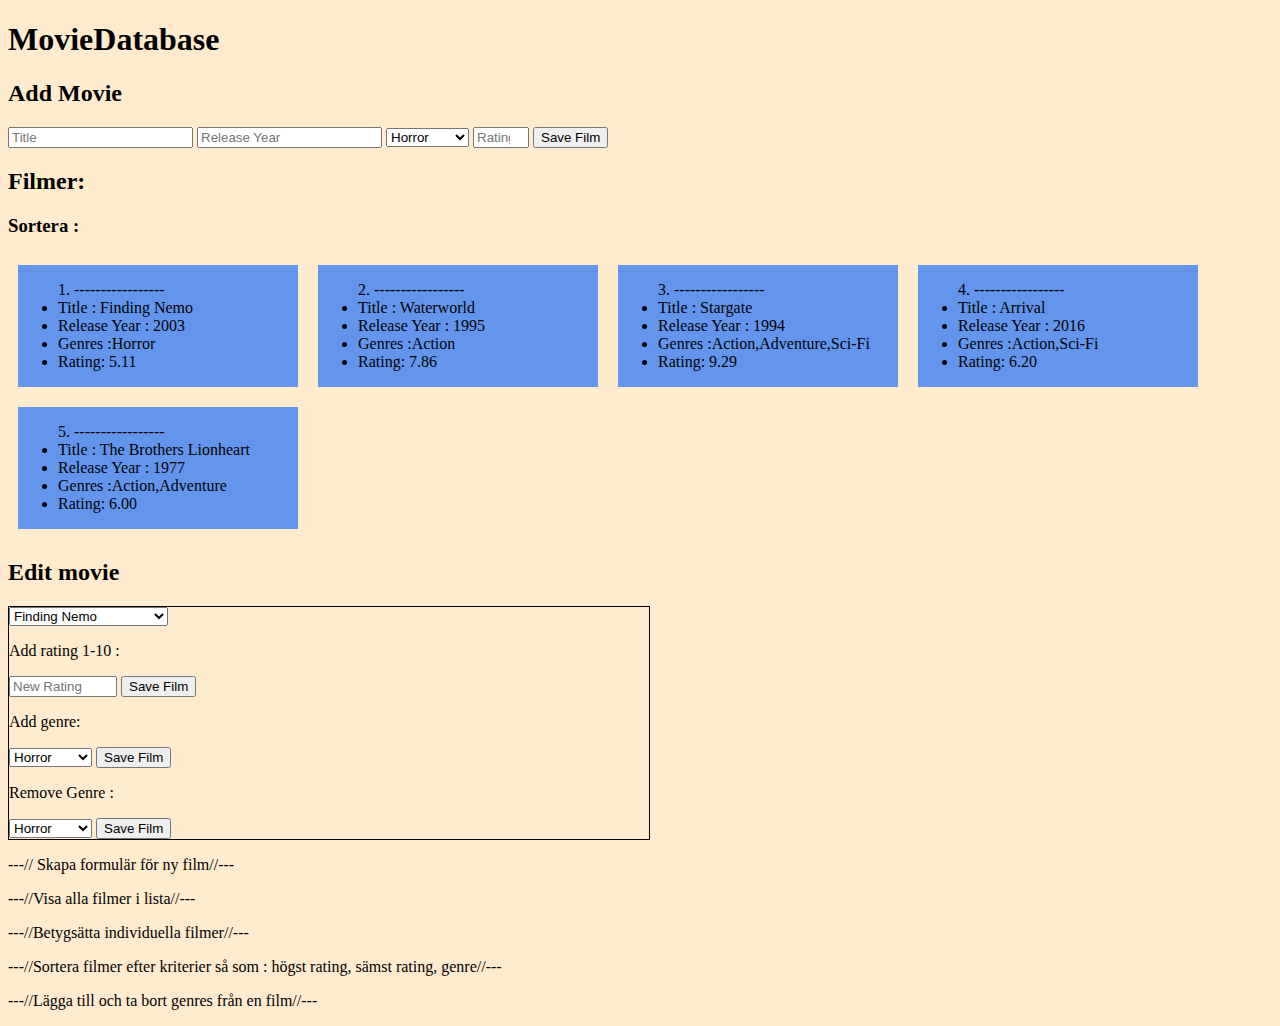
==== index.html @ b298df1d "Added edit functions" ====
<!DOCTYPE html>
<html lang="en">
<head>
	<meta charset="UTF-8">
	<title>MovieProto</title>
	<link rel="stylesheet" type="text/css" href="css/main.css">
</head>
<body>


	<h1>MovieDatabase</h1>

	<h2> Add Movie </h2>
	<form>
		<input id="title" type="text" placeholder="Title" />
		<input id="Relasey" type="number" placeholder="Release Year" />
		<select id="genreInput" name="Genre">
			<option value="Horror">Horror</option>
			<option value="Action">Action</option>
			<option value="Adventure">Adventure</option>
			<option value="Sci-Fi">Sci-Fi</option>
			<option value="Comedy">Comedy</option>
		</select>
		<input id="Rating" type="number" max="10" min="0" placeholder="Rating" />
		<input type="button" value="Save Film" onclick="allMovies.newMovieFromForm()" />
	</form>

	<h2>Filmer:</h2>
	<h3> Sortera : </h3>
	<div id="test"> </div>
	<h2> Edit movie </h2>

	<div id="editDiv">
		<select id="selectEle" name="Select Movie">
		</select><br>
		<p> Add rating 1-10 : </p><input id="newRating" type="number" max="10" min="0" placeholder="New Rating" />
		<input type="button" value="Save Film" onclick="allMovies.addRating()" />
		<p> Add genre: </p>
		<select id="newgenreInput" name="Genre">
			<option value="Horror">Horror</option>
			<option value="Action">Action</option>
			<option value="Adventure">Adventure</option>
			<option value="Sci-Fi">Sci-Fi</option>
			<option value="Comedy">Comedy</option>
		</select>
		<input type="button" value="Save Film" onclick="" />
		<p> Remove Genre : </p>
		<select id="removeGenre" name="Genre">
			<option value="Horror">Horror</option>
			<option value="Action">Action</option>
			<option value="Adventure">Adventure</option>
			<option value="Sci-Fi">Sci-Fi</option>
			<option value="Comedy">Comedy</option>
		</select>
		<input type="button" value="Save Film" onclick="" />

	</div>


	<p>---// Skapa formulär för ny film//---</p>
	<p>---//Visa alla filmer i lista//---</p>
	<p>---//Betygsätta individuella filmer//---</p>
	<p>---//Sortera filmer efter kriterier så som : högst rating, sämst rating, genre//---</p>
	<p>---//Lägga till och ta bort genres från en film//---</p>

	<script src="js/main.js"></script>
</body>
</html>
---- css/main.css ----
body {
	background: blanchedalmond;
}
#test{
	display:flex;
	flex-direction: row;
	width:100%;
	flex-wrap:wrap;

}
.movieDot{
	margin:10px;
	background:cornflowerblue;
	width:280px;
}

#editDiv{
	border:solid 1px black;
	width:40rem;
}

#newRating{
	width:100px;
}
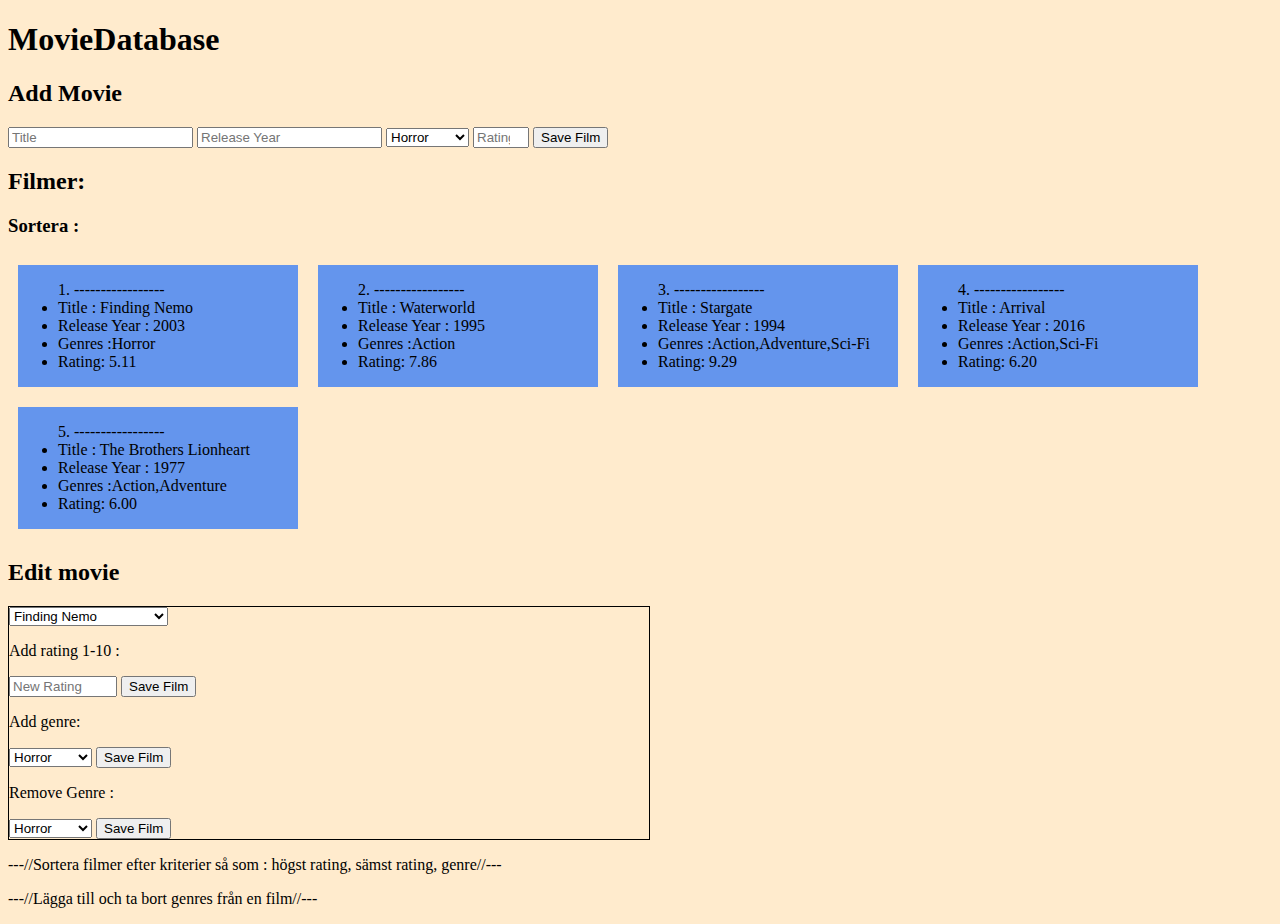
==== commit 1b0ccd98: "Add-remove rating genre done" ====
--- a/index.html
+++ b/index.html
@@ -43,7 +43,7 @@
 			<option value="Sci-Fi">Sci-Fi</option>
 			<option value="Comedy">Comedy</option>
 		</select>
-		<input type="button" value="Save Film" onclick="" />
+		<input type="button" value="Save Film" onclick="allMovies.addnewGenre()" />
 		<p> Remove Genre : </p>
 		<select id="removeGenre" name="Genre">
 			<option value="Horror">Horror</option>
@@ -52,14 +52,10 @@
 			<option value="Sci-Fi">Sci-Fi</option>
 			<option value="Comedy">Comedy</option>
 		</select>
-		<input type="button" value="Save Film" onclick="" />
+		<input type="button" value="Save Film" onclick="allMovies.removeGenre()" />
 
 	</div>
 
-
-	<p>---// Skapa formulär för ny film//---</p>
-	<p>---//Visa alla filmer i lista//---</p>
-	<p>---//Betygsätta individuella filmer//---</p>
 	<p>---//Sortera filmer efter kriterier så som : högst rating, sämst rating, genre//---</p>
 	<p>---//Lägga till och ta bort genres från en film//---</p>
 
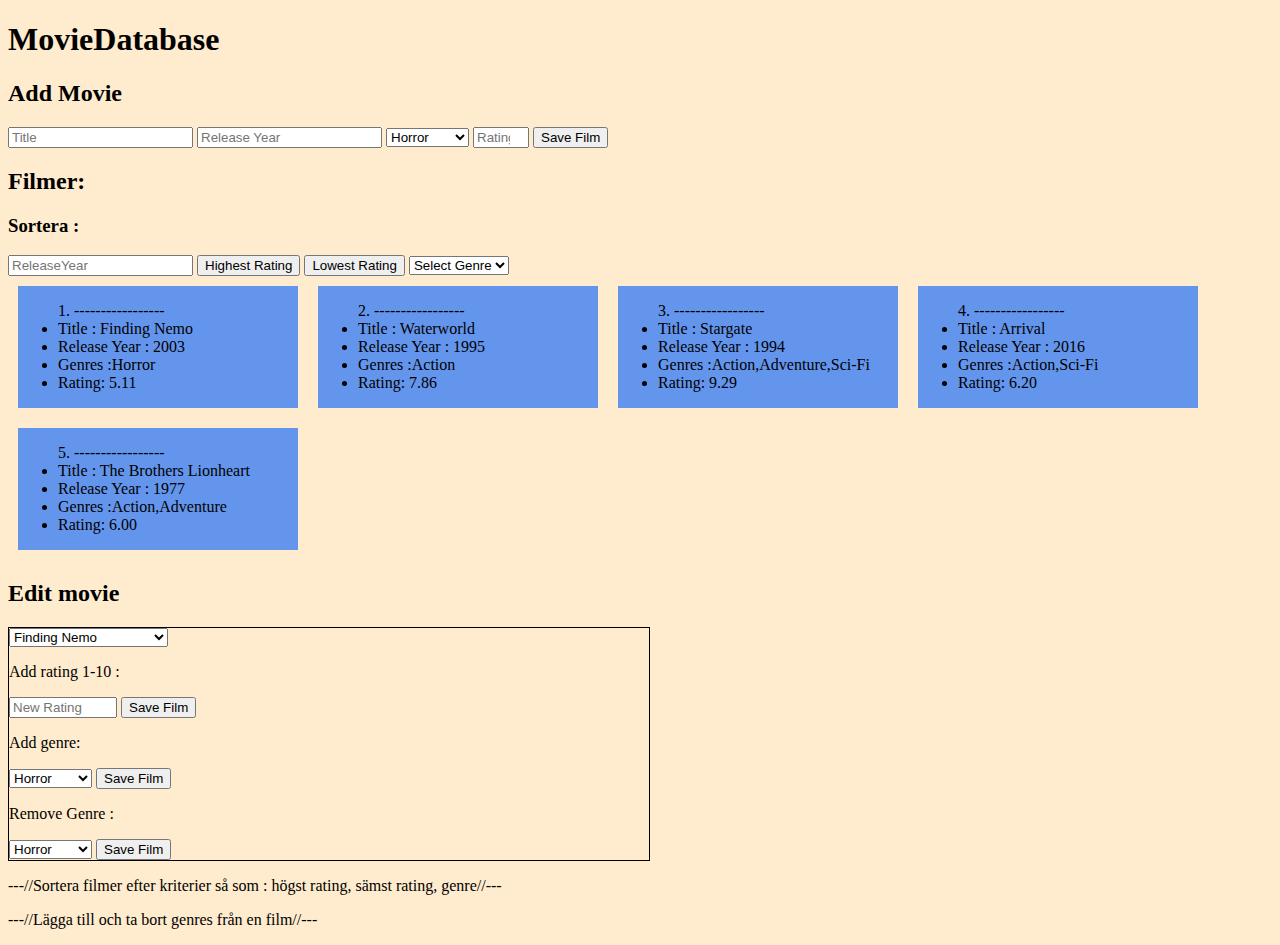
==== commit df06576b: "added fallbacks" ====
--- a/index.html
+++ b/index.html
@@ -27,7 +27,21 @@
 
 	<h2>Filmer:</h2>
 	<h3> Sortera : </h3>
+	<input id="" type="number" placeholder="ReleaseYear" />	
+	<input type="button" value="Highest Rating" onclick="" />
+	<input type="button" value="Lowest Rating" onclick="" />
+	<select id="sortbygenre" name="Genre">
+		<option value="Select">Select Genre</option>
+		<option value="Horror">Horror</option>
+		<option value="Action">Action</option>
+		<option value="Adventure">Adventure</option>
+		<option value="Sci-Fi">Sci-Fi</option>
+		<option value="Comedy">Comedy</option>
+	</select>
+
 	<div id="test"> </div>
+	
+
 	<h2> Edit movie </h2>
 
 	<div id="editDiv">
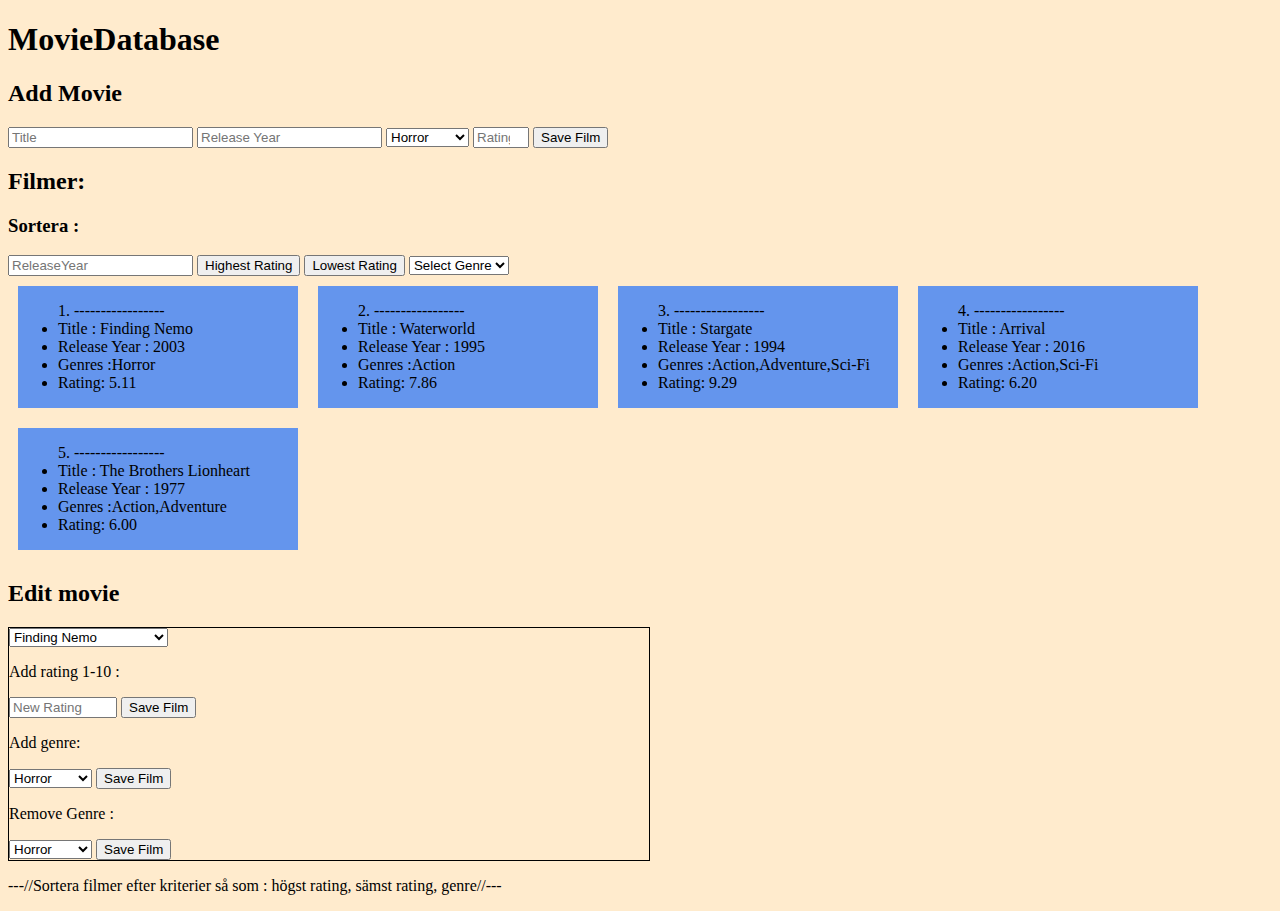
==== commit 09004c07: "Cleaning up" ====
--- a/index.html
+++ b/index.html
@@ -71,7 +71,7 @@
 	</div>
 
 	<p>---//Sortera filmer efter kriterier så som : högst rating, sämst rating, genre//---</p>
-	<p>---//Lägga till och ta bort genres från en film//---</p>
+
 
 	<script src="js/main.js"></script>
 </body>
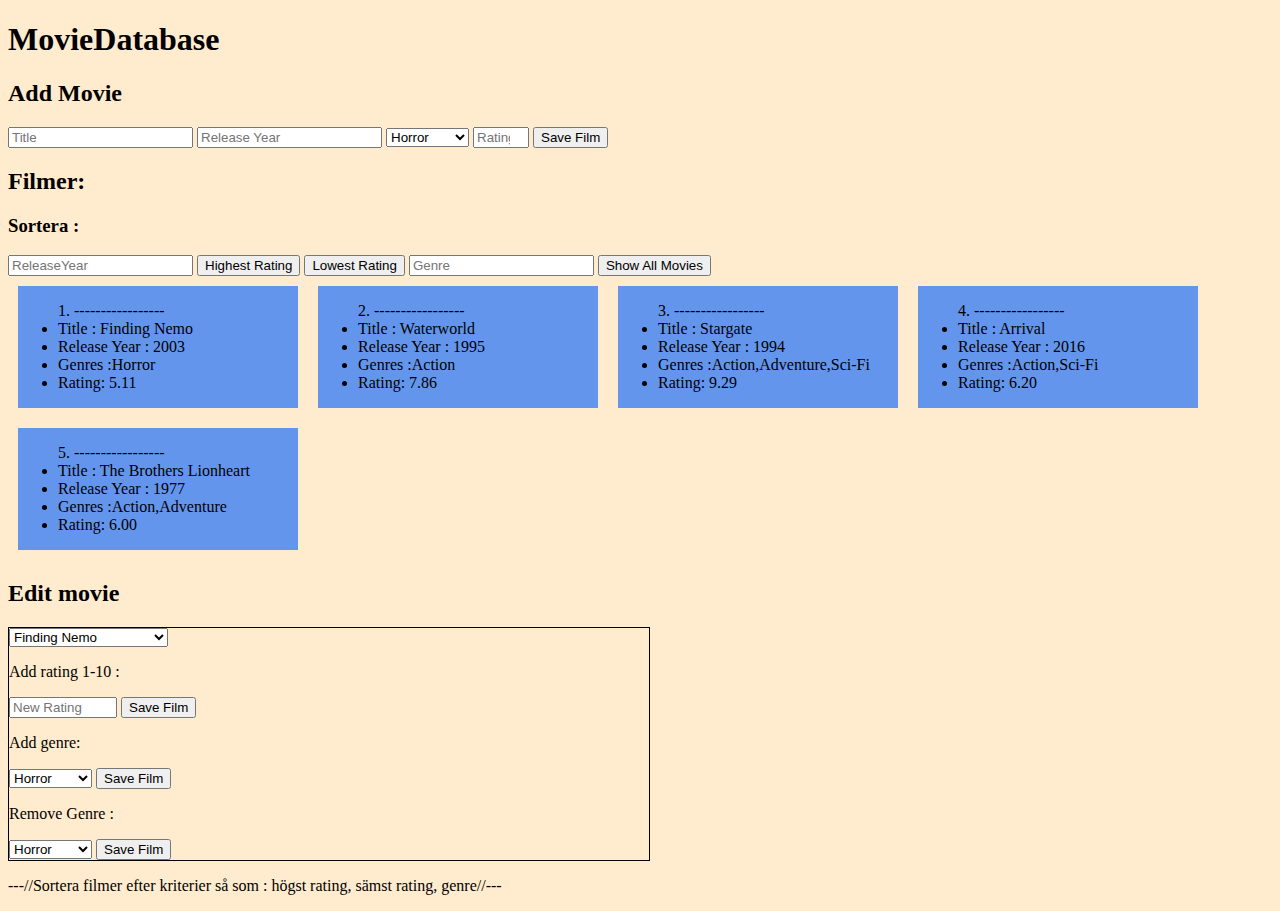
==== commit 774f820f: "NU ÅKER JAG HEM" ====
--- a/index.html
+++ b/index.html
@@ -27,21 +27,16 @@
 
 	<h2>Filmer:</h2>
 	<h3> Sortera : </h3>
-	<input id="" type="number" placeholder="ReleaseYear" />	
+	<input id="yearSearch" type="number" placeholder="ReleaseYear" onkeyup="allMovies.sortYear()" />	
 	<input type="button" value="Highest Rating" onclick="" />
 	<input type="button" value="Lowest Rating" onclick="" />
-	<select id="sortbygenre" name="Genre">
-		<option value="Select">Select Genre</option>
-		<option value="Horror">Horror</option>
-		<option value="Action">Action</option>
-		<option value="Adventure">Adventure</option>
-		<option value="Sci-Fi">Sci-Fi</option>
-		<option value="Comedy">Comedy</option>
-	</select>
+	<input type="text" value="" placeholder="Genre" onkeydown="" />
+	<input type="button" value="Show All Movies" onclick="allMovies.postMovies()" />
+
 
 	<div id="test"> </div>
 	
-
+<div class="editSection">
 	<h2> Edit movie </h2>
 
 	<div id="editDiv">
@@ -69,7 +64,7 @@
 		<input type="button" value="Save Film" onclick="allMovies.removeGenre()" />
 
 	</div>
-
+</div>
 	<p>---//Sortera filmer efter kriterier så som : högst rating, sämst rating, genre//---</p>
 
 
--- a/css/main.css
+++ b/css/main.css
@@ -21,4 +21,4 @@
 
 #newRating{
 	width:100px;
-}+}
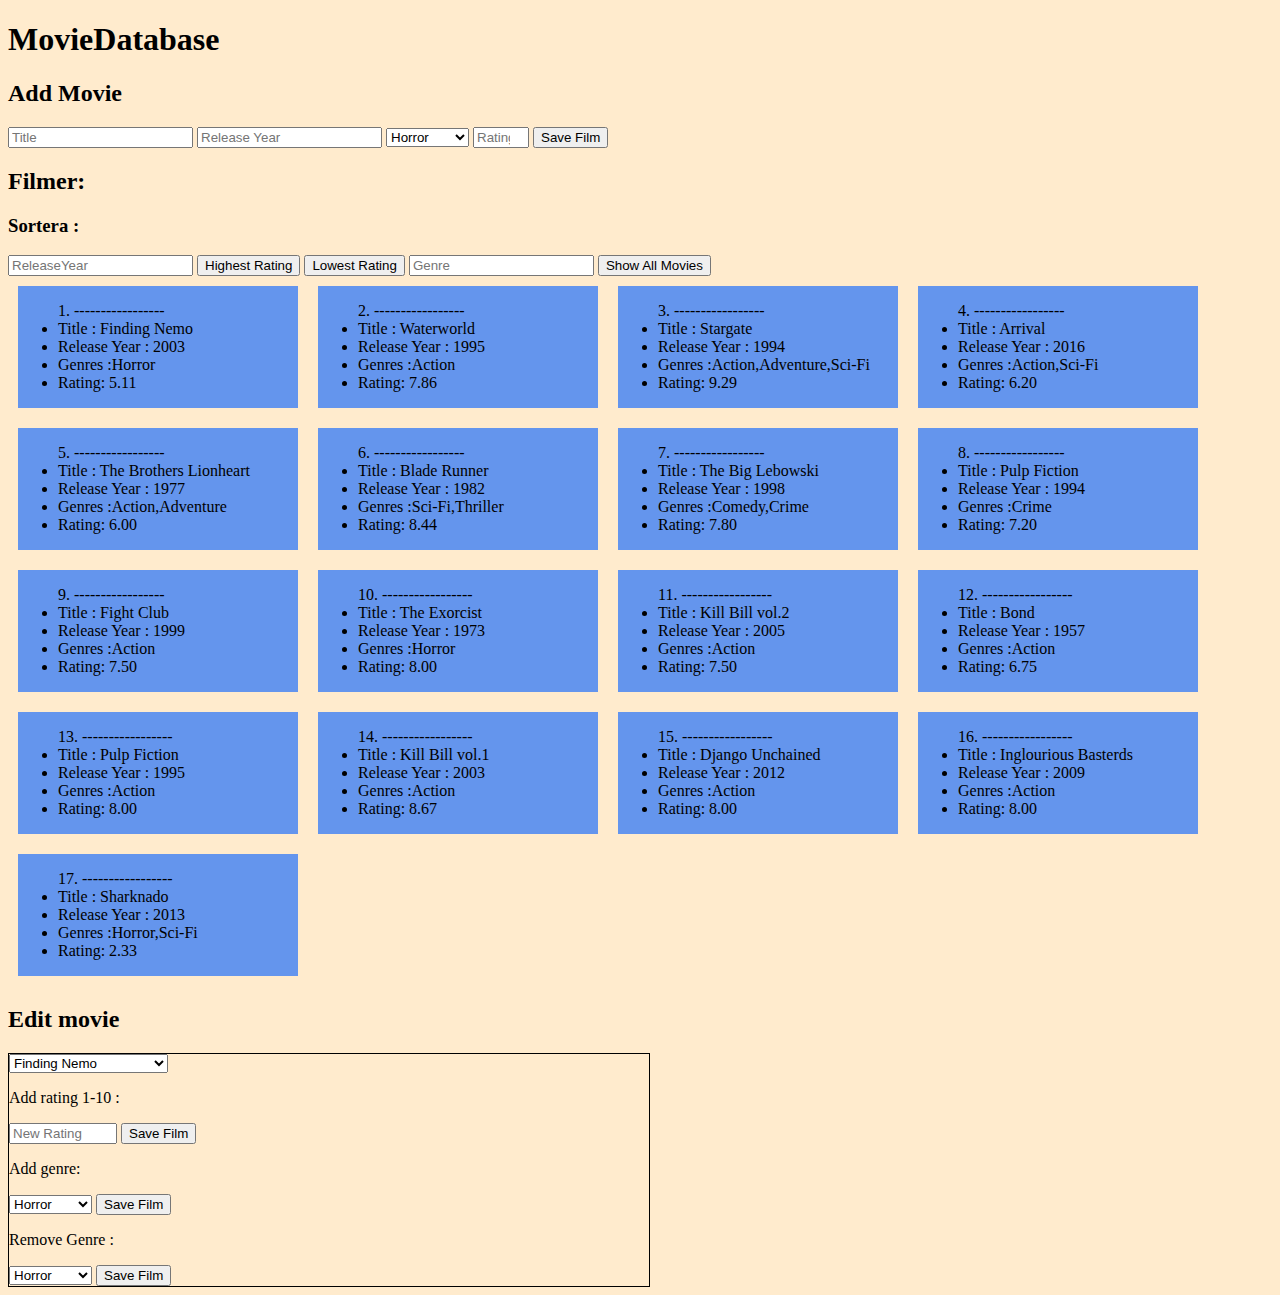
==== commit fd4c231d: "Added movies" ====
--- a/index.html
+++ b/index.html
@@ -28,9 +28,9 @@
 	<h2>Filmer:</h2>
 	<h3> Sortera : </h3>
 	<input id="yearSearch" type="number" placeholder="ReleaseYear" onkeyup="allMovies.sortYear()" />	
-	<input type="button" value="Highest Rating" onclick="" />
-	<input type="button" value="Lowest Rating" onclick="" />
-	<input type="text" value="" placeholder="Genre" onkeydown="" />
+	<input type="button" value="Highest Rating" onclick="allMovies.sortByHighRating()" />
+	<input type="button" value="Lowest Rating" onclick="allMovies.sortByLowRating()" />
+	<input id="genreSearch" type="text" value="" placeholder="Genre" onkeyup="allMovies.genreSort()" />
 	<input type="button" value="Show All Movies" onclick="allMovies.postMovies()" />
 
 
@@ -65,8 +65,6 @@
 
 	</div>
 </div>
-	<p>---//Sortera filmer efter kriterier så som : högst rating, sämst rating, genre//---</p>
-
 
 	<script src="js/main.js"></script>
 </body>
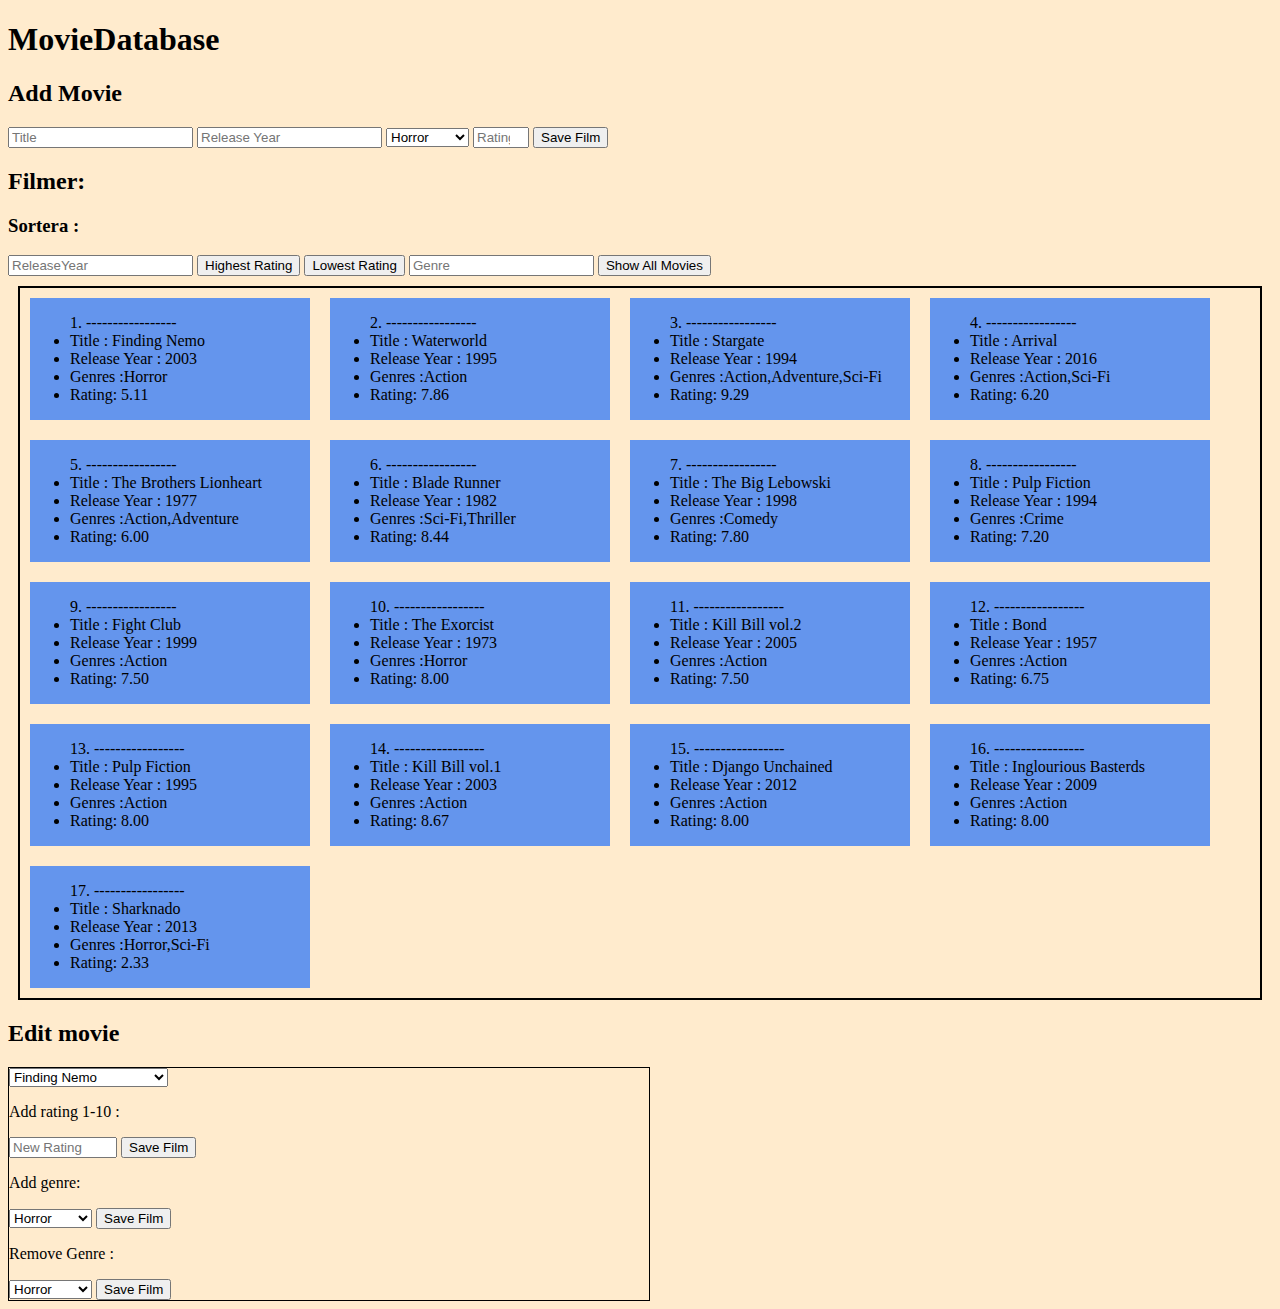
==== commit 2c3145b4: "Made the changes" ====
--- a/index.html
+++ b/index.html
@@ -22,16 +22,16 @@
 			<option value="Comedy">Comedy</option>
 		</select>
 		<input id="Rating" type="number" max="10" min="0" placeholder="Rating" />
-		<input type="button" value="Save Film" onclick="allMovies.newMovieFromForm()" />
+		<input id="newmoviedatabase" type="button" value="Save Film"  />
 	</form>
 
 	<h2>Filmer:</h2>
 	<h3> Sortera : </h3>
 	<input id="yearSearch" type="number" placeholder="ReleaseYear" onkeyup="allMovies.sortYear()" />	
-	<input type="button" value="Highest Rating" onclick="allMovies.sortByHighRating()" />
-	<input type="button" value="Lowest Rating" onclick="allMovies.sortByLowRating()" />
+	<input id="ratingSearch" type="button" value="Highest Rating" />
+	<input id="ratingLow" type="button" value="Lowest Rating" />
 	<input id="genreSearch" type="text" value="" placeholder="Genre" onkeyup="allMovies.genreSort()" />
-	<input type="button" value="Show All Movies" onclick="allMovies.postMovies()" />
+	<input id="showMovies" type="button" value="Show All Movies"  />
 
 
 	<div id="test"> </div>
@@ -43,7 +43,7 @@
 		<select id="selectEle" name="Select Movie">
 		</select><br>
 		<p> Add rating 1-10 : </p><input id="newRating" type="number" max="10" min="0" placeholder="New Rating" />
-		<input type="button" value="Save Film" onclick="allMovies.addRating()" />
+		<input id="newRatingButton" type="button" value="Save Film" />
 		<p> Add genre: </p>
 		<select id="newgenreInput" name="Genre">
 			<option value="Horror">Horror</option>
@@ -52,7 +52,7 @@
 			<option value="Sci-Fi">Sci-Fi</option>
 			<option value="Comedy">Comedy</option>
 		</select>
-		<input type="button" value="Save Film" onclick="allMovies.addnewGenre()" />
+		<input id="newGenreButton" type="button" value="Save Film" />
 		<p> Remove Genre : </p>
 		<select id="removeGenre" name="Genre">
 			<option value="Horror">Horror</option>
@@ -61,7 +61,7 @@
 			<option value="Sci-Fi">Sci-Fi</option>
 			<option value="Comedy">Comedy</option>
 		</select>
-		<input type="button" value="Save Film" onclick="allMovies.removeGenre()" />
+		<input id="removeGenreButton" type="button" value="Save Film" />
 
 	</div>
 </div>
--- a/css/main.css
+++ b/css/main.css
@@ -4,8 +4,9 @@
 #test{
 	display:flex;
 	flex-direction: row;
-	width:100%;
 	flex-wrap:wrap;
+	margin:10px;
+	border:solid 2px black;
 
 }
 .movieDot{
